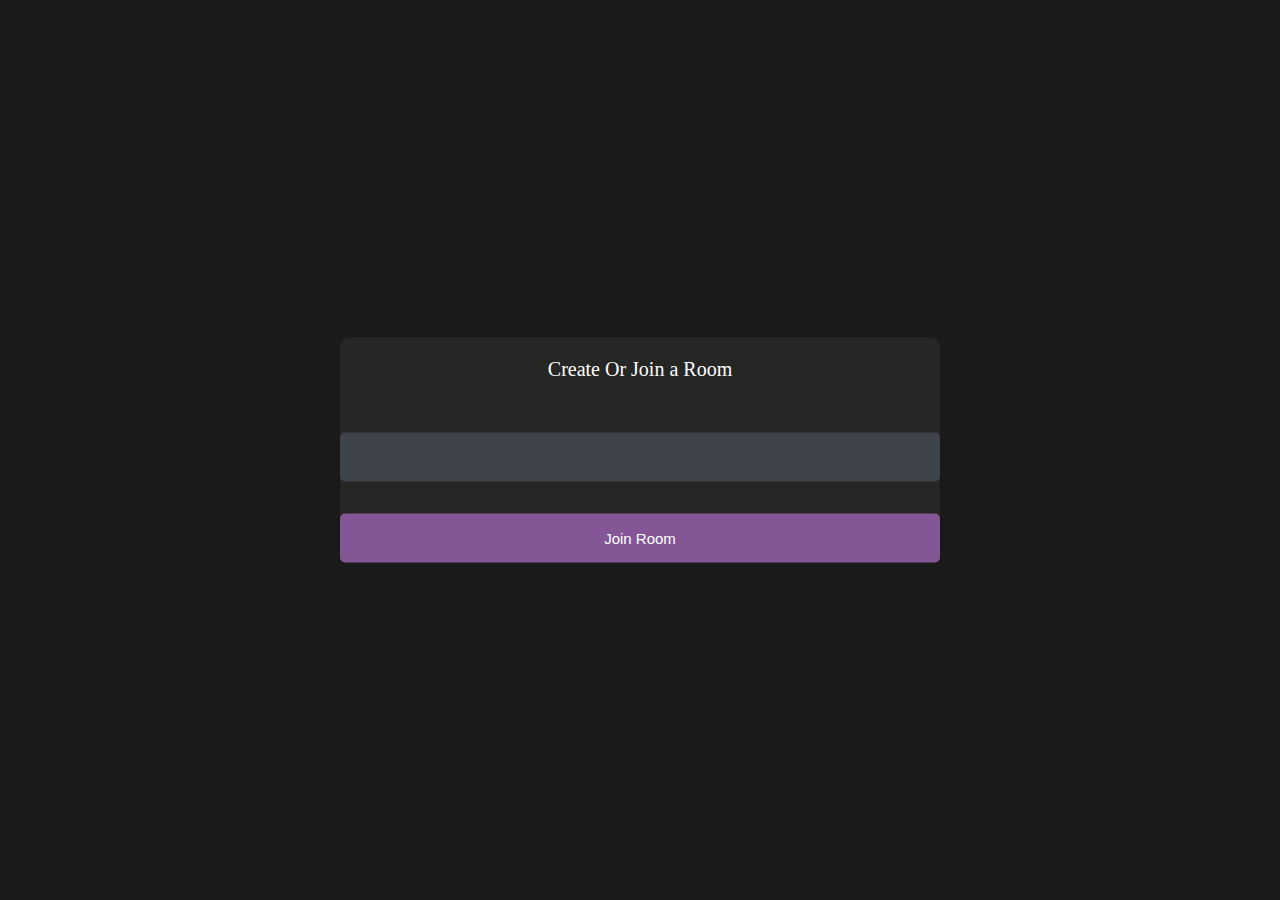
==== lobby.html @ 9b697ca5 "second commit" ====
<!DOCTYPE html>
<html lang="en">
<head>
    <meta charset="UTF-8">
    <meta http-equiv="X-UA-Compatible" content="IE=edge">
    <meta name="viewport" content="width=device-width, initial-scale=1.0">
    <link rel="stylesheet" href="lobby.css">
    <title>lobby</title>
</head>
<body>
    <main id="lobby-container">
        <div id="form-container">
            <div id="form_container_header">
                <p>Create Or Join a Room</p>
            </div>
            <div id="form_content_wrapper">
                <form id="join-form">
                    <input type="text" name="invite_link" required />
                    <input type="submit" value="Join Room">
                </form>
            </div>
        </div>
    </main>

</body>
<script>
    let form = document.getElementById('join-form')
    form.addEventListener('submit', (e) =>{
        e.preventDefault()
        let inviteCode = e.target.invite_link.value
        window.location = `index.html?room=${inviteCode}`
    } )
</script>
</html>
---- lobby.css ----
body{
    background-color: #1a1a1a;
    color: #fff;
}
p{
    text-align: center;
    font-size: 20px;
}
#form-container{
    width: 90%;
    max-width: 600px;
    border-radius: 10px;
    background-color: #262625;
    position: fixed;
    top: 50%;
    left: 50%;
    transform: translate(-50%, -50%);
}


#form__container__header {
    border-radius: 10px 10px 0 0;
    padding: 30px;
    text-align: center;
    background-color: #363739;
    margin: 0;
    font-size: 18px;
    font-size: 300;
    line-height: 0;
  }

  #form__content__wrapper{
    padding: 20px;
}

input {
    box-sizing: border-box;
    color: #fff;
    width: 100%;
    margin: 0;
    border: none;
    border-radius: 5px;
    padding: 16px 20px;
    font-size: 15px;
    background-color: #3f434a;
    margin-top: 32px;
  }
 
 
  input[type='submit'] {
    background-color: #845695;
 
  }
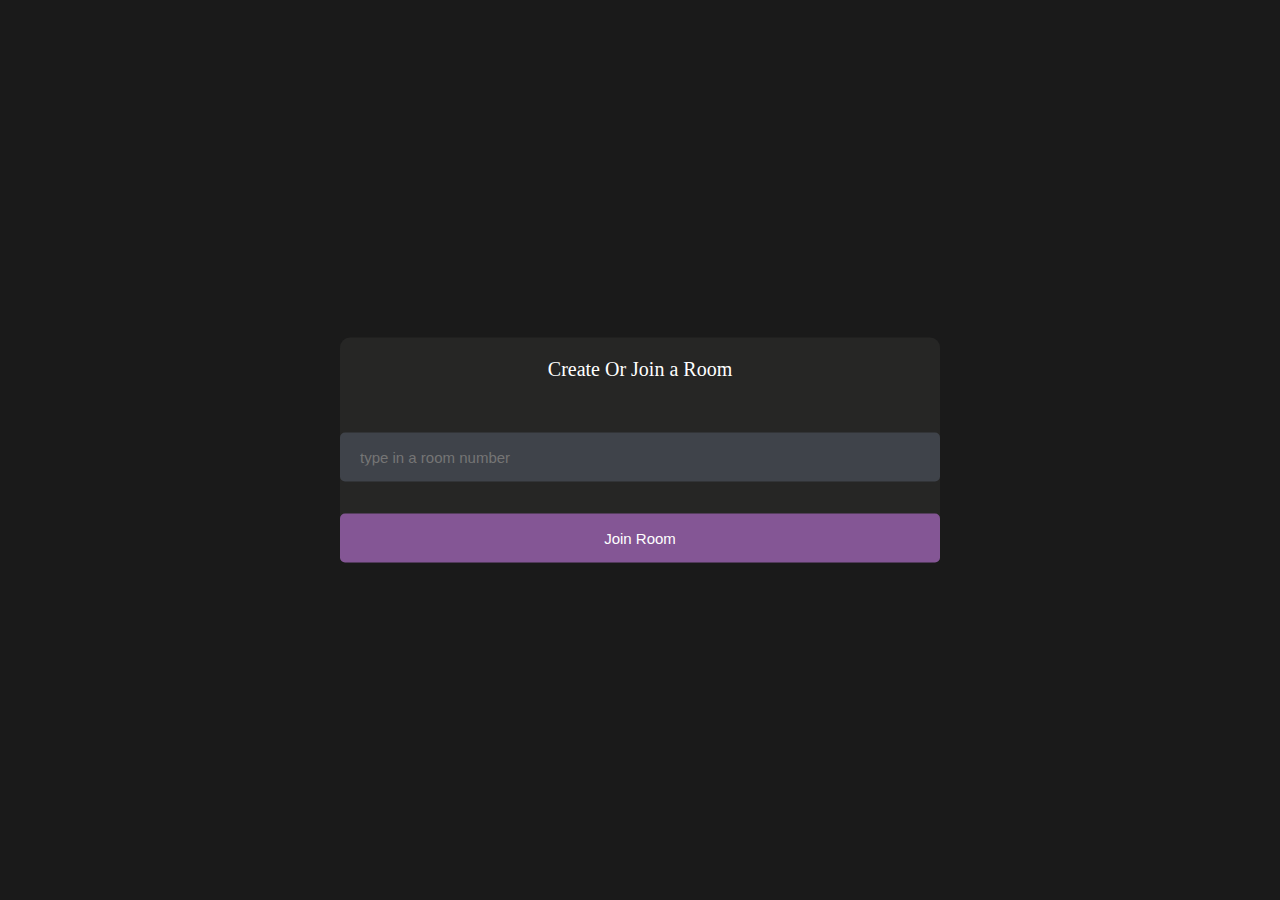
==== commit 5fbcea84: "new commit" ====
--- a/lobby.html
+++ b/lobby.html
@@ -15,7 +15,7 @@
             </div>
             <div id="form_content_wrapper">
                 <form id="join-form">
-                    <input type="text" name="invite_link" required />
+                    <input type="number" name="invite_link" required placeholder="type in a room number"/>
                     <input type="submit" value="Join Room">
                 </form>
             </div>
